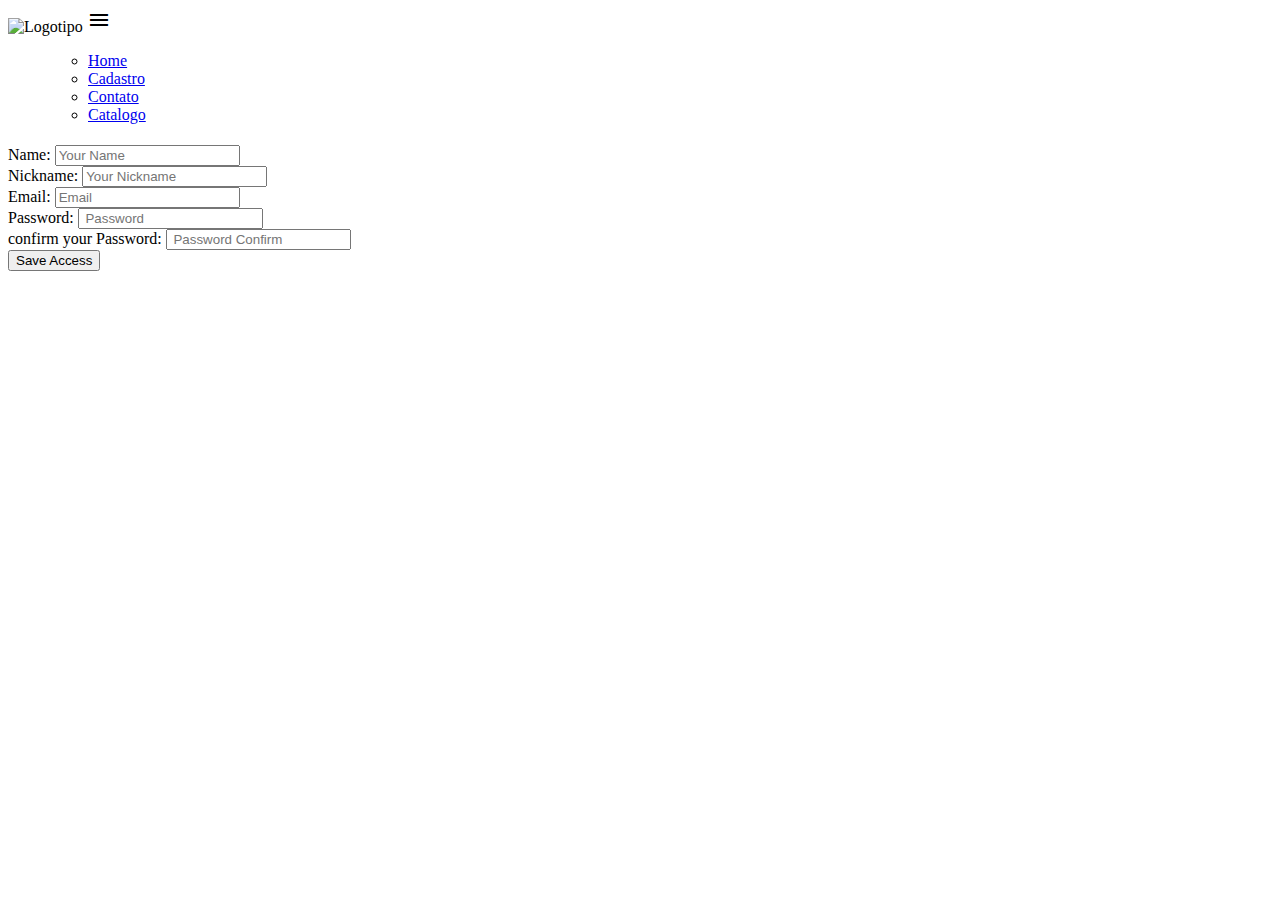
==== src/main/resources/templates/cadastro.html @ 4b8a4b92 "alterações nos estilos CSS" ====
<!DOCTYPE html>
<html xmlns:th="https://www.thymeleaf.org">
<head>
    <meta charset="UTF-8">
    <meta name="viewport" content="width=device-width, initial-scale=1.0">
    <link rel="stylesheet" href="estilos/style.css"> <!--Mobile First (Página Principal)-->
    
    <link rel="stylesheet" href="estilos/Cadastro.css">
    <link rel="stylesheet" href="estilos/media-principal.css"> <!--Resto dos dispositivos (Página Principal e Banner)-->
    <link rel="shortcut icon" href="favicon/favicon.ico" type="image/x-icon">
    <link rel="stylesheet" href="https://fonts.googleapis.com/css2?family=Material+Symbols+Outlined:opsz,wght,FILL,GRAD@20..48,100..700,0..1,-50..200" />
    <script src="script.js"></script>
    <title>Main Gaming Network</title>
</head>
<body onresize="sizeChange()">
    <header>
        <img class="logo" src="imagens/logo.png" alt="Logotipo">
        <span id="burger" class="material-symbols-outlined" onclick="menu()">
            menu
        </span>
    </header>
    <menu id="itens">
        <ul>
            <li><a href="Menuindex" >Home</a></li>
            <li><a href="cadastro" >Cadastro</a></li>
            <li><a href="contato"  rel="next">Contato</a></li>
            <li><a href="catalogo"  rel="next">Catalogo</a></li>
        </ul>
    </menu>
    
    <form action="teste" class="formularioCadastro"  method="post" >
                    <h1 id="UserMensage" th:text="${mensagem}"></h1>
                    
                    <label for="InputName" class="label">Name:</label>
                    <input type="text" placeholder="Your Name" id="InputName" name="InputName" class ="CadastroInput" required>
                    <br>
                    <label for="InputNick" class="label">Nickname:</label>
                    <input type="text" placeholder="Your Nickname" id="InputNick" name="InputNick" class="CadastroInput" required>
                    <br>
                    <label for="InputEmail" class="label">Email:</label>
                    <input type="email" placeholder="Email" id="InputEmail" class="CadastroInput" name="InputEmail"required>
                    <br>
                    <label for="InputSenha" class="label">Password:</label>
                    <input type="password" id="InputSenha" placeholder=" Password" class="CadastroInput" name="InputSenha" required>
                    <br>
                    <label for="InputSenhaConfirm" class="label">confirm your Password:</label>
                    <input type="password" id="InputSenhaConfirm" placeholder=" Password Confirm" class="CadastroInput" name="InputSenhaConfirm"required>
                    <br>
                    
                <button type="submit" id="BTSalvar" >Save Access</button>
            </form>
</body>
</html>
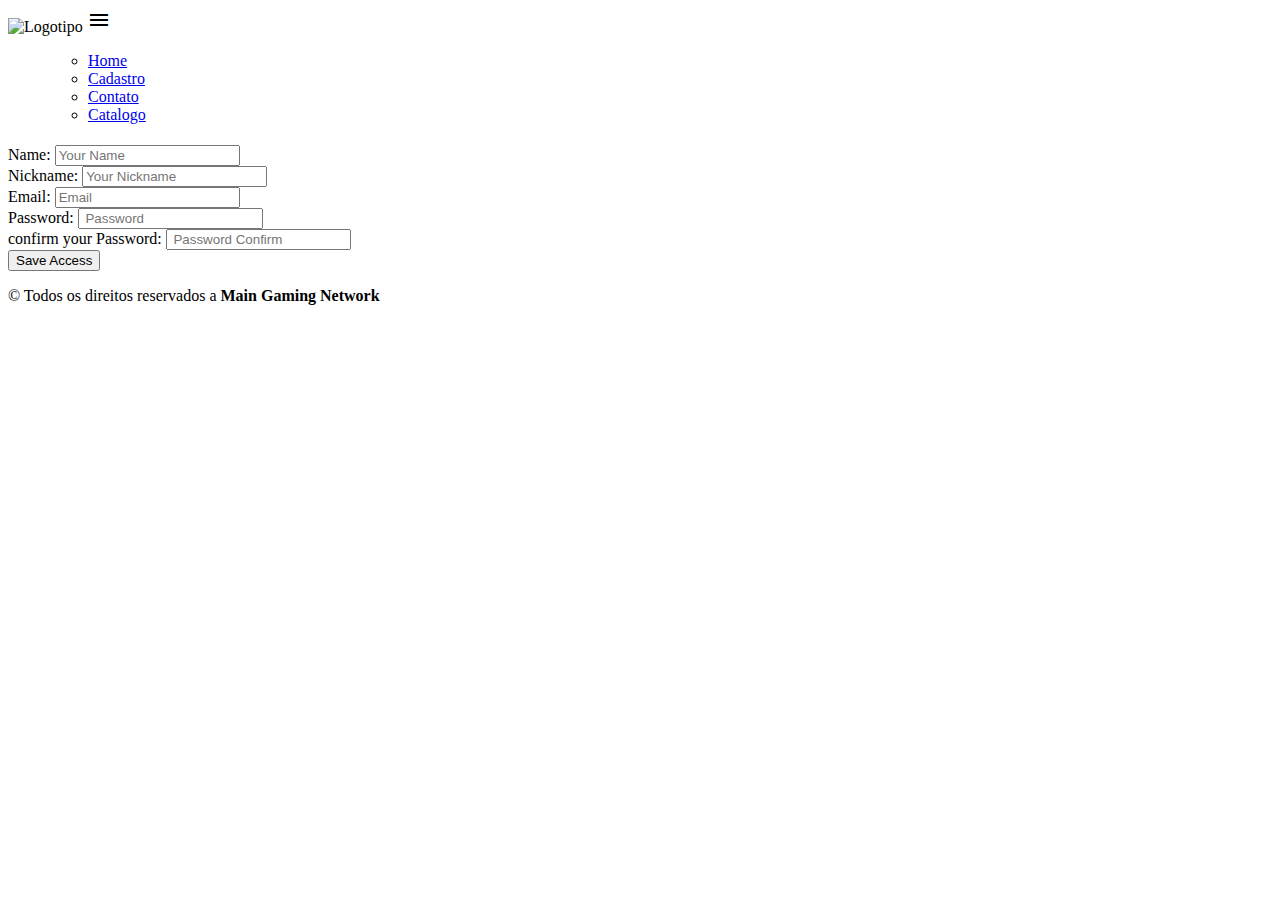
==== commit 5d45e368: "alterações nos estilos CSS" ====
--- a/src/main/resources/templates/cadastro.html
+++ b/src/main/resources/templates/cadastro.html
@@ -49,5 +49,8 @@
                     
                 <button type="submit" id="BTSalvar" >Save Access</button>
             </form>
+    <footer>
+        <p>&copy; Todos os direitos reservados a <strong>Main Gaming Network</strong></p>
+    </footer>
 </body>
 </html>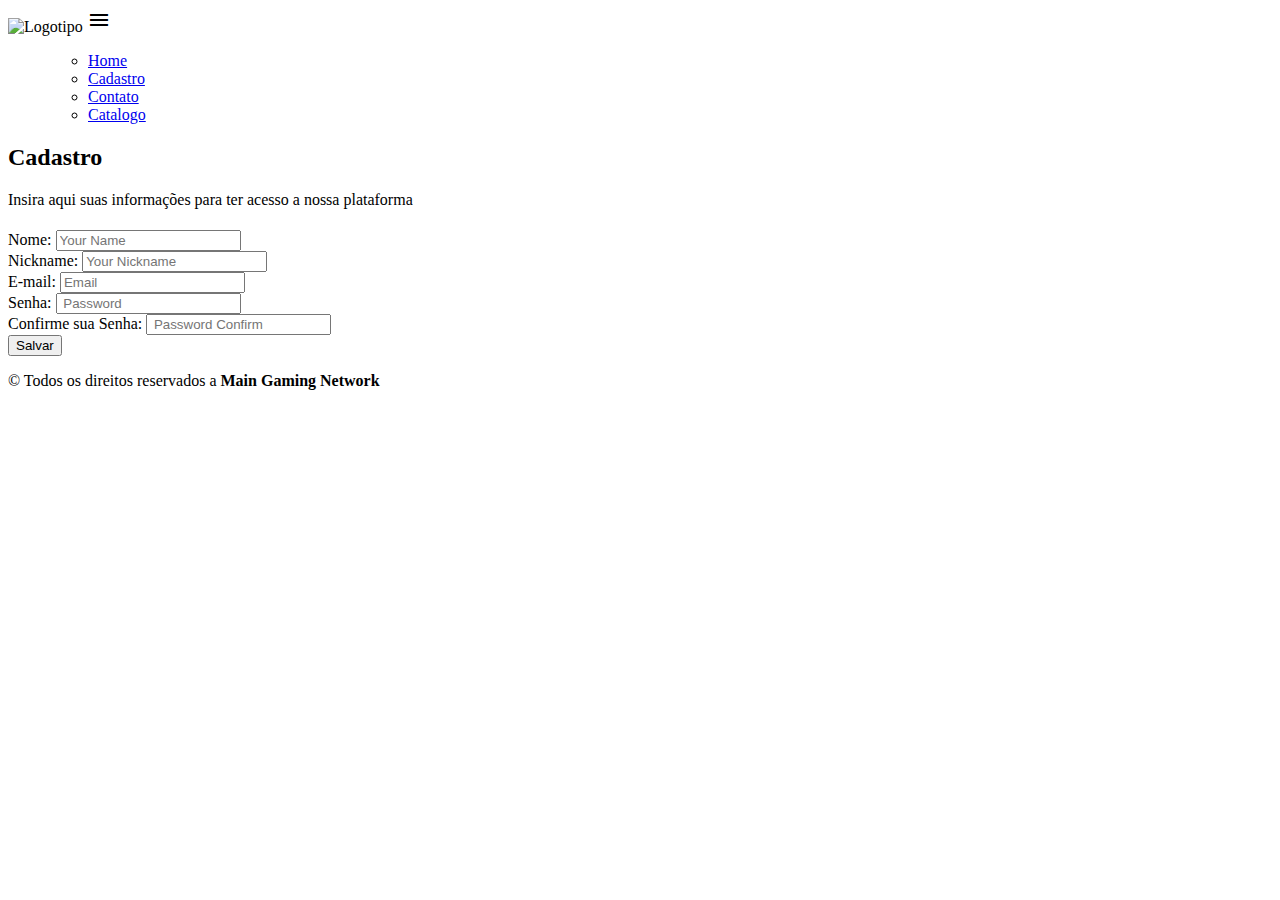
==== commit 1c8b1481: "alterações nos estilos CSS" ====
--- a/src/main/resources/templates/cadastro.html
+++ b/src/main/resources/templates/cadastro.html
@@ -27,27 +27,28 @@
             <li><a href="catalogo"  rel="next">Catalogo</a></li>
         </ul>
     </menu>
-    
+    <h2 class="titulo__cadastro">Cadastro</h2>
+    <p class="texto__info">Insira aqui suas informações para ter acesso a nossa plataforma</p>
     <form action="teste" class="formularioCadastro"  method="post" >
                     <h1 id="UserMensage" th:text="${mensagem}"></h1>
                     
-                    <label for="InputName" class="label">Name:</label>
+                    <label for="InputName" class="label">Nome:</label>
                     <input type="text" placeholder="Your Name" id="InputName" name="InputName" class ="CadastroInput" required>
                     <br>
                     <label for="InputNick" class="label">Nickname:</label>
                     <input type="text" placeholder="Your Nickname" id="InputNick" name="InputNick" class="CadastroInput" required>
                     <br>
-                    <label for="InputEmail" class="label">Email:</label>
+                    <label for="InputEmail" class="label">E-mail:</label>
                     <input type="email" placeholder="Email" id="InputEmail" class="CadastroInput" name="InputEmail"required>
                     <br>
-                    <label for="InputSenha" class="label">Password:</label>
+                    <label for="InputSenha" class="label">Senha:</label>
                     <input type="password" id="InputSenha" placeholder=" Password" class="CadastroInput" name="InputSenha" required>
                     <br>
-                    <label for="InputSenhaConfirm" class="label">confirm your Password:</label>
+                    <label for="InputSenhaConfirm" class="label">Confirme sua Senha:</label>
                     <input type="password" id="InputSenhaConfirm" placeholder=" Password Confirm" class="CadastroInput" name="InputSenhaConfirm"required>
                     <br>
                     
-                <button type="submit" id="BTSalvar" >Save Access</button>
+                <button type="submit" id="BTSalvar" >Salvar</button>
             </form>
     <footer>
         <p>&copy; Todos os direitos reservados a <strong>Main Gaming Network</strong></p>
